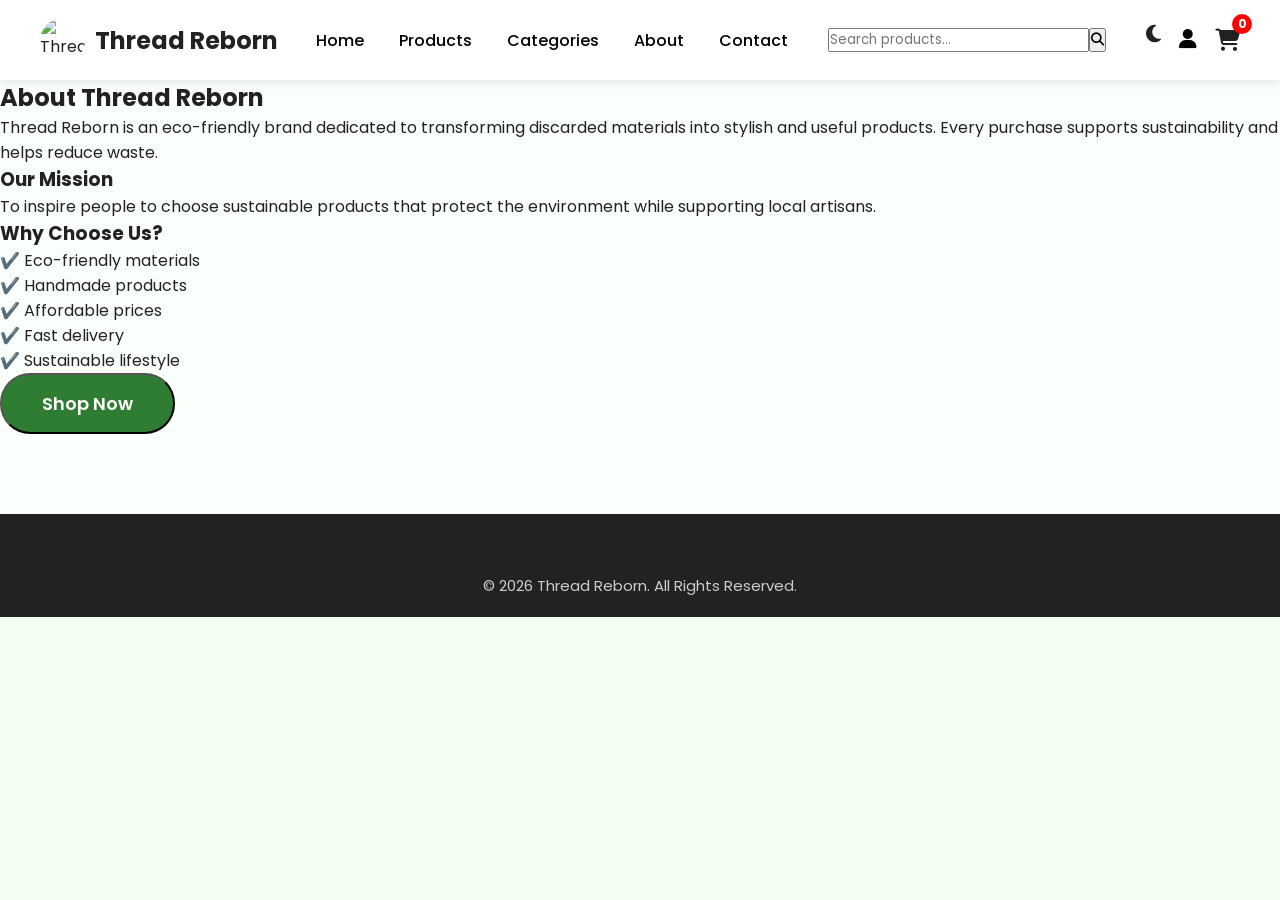
==== about.html @ 8c56ff20 "Add files via upload" ====
<!DOCTYPE html>
<html lang="en">

<head>

<meta charset="UTF-8">
<meta name="viewport" content="width=device-width, initial-scale=1.0">

<title>About | Thread Reborn</title>

<link rel="stylesheet" href="style.css">

<link rel="stylesheet"
href="https://cdnjs.cloudflare.com/ajax/libs/font-awesome/6.7.1/css/all.min.css">

</head>

<body>

<div id="header"></div>

<section class="about fade-up">

<div class="about-image">



</div>

<div class="about-text">

<h2>About
     Thread Reborn</h2>

<p>

Thread Reborn is an eco-friendly brand dedicated to transforming discarded materials into stylish and useful products. Every purchase supports sustainability and helps reduce waste.

</p>

<h3>Our Mission</h3>

<p>

To inspire people to choose sustainable products that protect the environment while supporting local artisans.

</p>

<h3>Why Choose Us?</h3>

<ul>

<li>✔️ Eco-friendly materials</li>

<li>✔️ Handmade products</li>

<li>✔️ Affordable prices</li>

<li>✔️ Fast delivery</li>

<li>✔️ Sustainable lifestyle</li>

</ul>

<button class="shop-btn"
onclick="location.href='products.html'">

Shop Now

</button>

</div>

</section>

<footer>

<p class="copyright">

© 2026 Thread Reborn. All Rights Reserved.

</p>

</footer>

<script src="script.js"></script>
<script src="header.js"></script>
</body>

</html>
---- style.css ----
/* GOOGLE FONT */

@import url('https://fonts.googleapis.com/css2?family=Poppins:wght@300;400;500;600;700;800&display=swap');

*{
    margin:0;
    padding:0;
    box-sizing:border-box;
    font-family:'Poppins',sans-serif;
}

body {
    margin: 0;
    padding: 0;
    font-family: 'Poppins', sans-serif;
    color: #222;

    background-color: #F4FFF4;
    background-image:
        linear-gradient(
            rgba(255, 255, 255, 0.65),
            rgba(255, 255, 255, 0.65)
        ),
        url("images/leaves-bg.png");

    background-repeat: no-repeat;
    background-size:100% 100%;
    background-position: center top;
}

a{
    text-decoration:none;
    color:black;
}

img{
    width:100%;
    display:block;
}

header{
    width:100%;
    height:80px;
    display:flex;
    justify-content:space-between;
    align-items:center;
    padding:0 7%;
    background:#ffffff;
    position:sticky;
    top:0;
    left:0;
    box-shadow:0 2px 10px rgba(0,0,0,0.1);
    z-index:1000;
    box-sizing:border-box;
}

.logo{

display:flex;

align-items:center;

gap:10px;

}

.logo img{

width:45px;

height:45px;

border-radius:50%;

}

nav{

display:flex;
justify-content:center;
align-items:center;
gap:30px;
flex-wrap:wrap;
}

nav a{

font-weight:500;

transition:.3s;

}

nav a:hover{

color:#2E7D32;

}


.nav-icons{

display:flex;

gap:18px;

font-size:20px;

}

.nav-icons i{

cursor:pointer;

transition:.3s;

}

.nav-icons i:hover{

color:#2E7D32;

}
/* HERO SECTION */
.hero{
    position: relative;
    min-height: 90vh;
    margin-top: 30px auto 0;   /* Space below the header */
    padding: 80px 80px 80px 90px;
    display: flex;
    align-items: center;
    margin: 30px 20px;
width: auto;


    

    background: url("images/hero.jpeg") center center/cover no-repeat;
    border-radius: 20px; /* Optional: rounded corners */
    overflow: hidden;
}

.hero::before{
    content: "";
    position: absolute;
    inset: 0;
    background: rgba(0,0,0,0.15);
}

.hero-content{
    position: relative;
    z-index: 2;
    max-width: 600px;
}

.hero-image{
    display: none;
}
.hero-content{

flex:1;

}

.hero-content h1{

font-size:60px;

font-weight:700;

margin-bottom:15px;

}

.hero-content h2{

font-size:32px;

margin-bottom:20px;

color:#2E7D32;

}

.hero-content p{

font-size:18px;

line-height:1.8;

margin-bottom:35px;

color:#555;

max-width:550px;

}

.shop-btn{

display:inline-block;

padding:15px 40px;

background:#2E7D32;

color:white;

border-radius:30px;

font-size:18px;

font-weight:600;

transition:.3s;

}

.shop-btn:hover{

background:#1B5E20;

}

.hero-image{

flex:1;

text-align:right;

}

.hero-image img{

max-width:600px;

border-radius:20px;

box-shadow:0 15px 40px rgba(0,0,0,.15);

}
/* Categories */

.categories,
.products{

padding:80px 8%;

}

.categories h2,
.products h2{

text-align:center;

font-size:40px;

margin-bottom:50px;

}

.category-container,
.product-container{

display:grid;

grid-template-columns:repeat(auto-fit,minmax(250px,1fr));

gap:30px;

}

.category-card,
.product-card{

background:#fff;

border-radius:15px;

overflow:hidden;

box-shadow:0 5px 20px rgba(0,0,0,.08);

transition:.3s;

text-align:center;

padding-bottom:20px;

}

.category-card:hover,
.product-card:hover{

transform:translateY(-8px);

}

.category-card img,
.product-card img{

height:220px;

object-fit:cover;

}

.category-card h3,
.product-card h3{

margin:15px 0 10px;

}

.category-card p,
.product-card p{

padding:0 20px;

color:#666;

}

.category-card a,
.product-card button{

display:inline-block;

margin-top:20px;

padding:12px 25px;

background:#2E7D32;

color:white;

border:none;

border-radius:30px;

cursor:pointer;

font-size:15px;

transition:.3s;

}

.category-card a:hover,
.product-card button:hover{

background:#1B5E20;

}
/* FOOTER */

footer{

background:#222;

color:white;

padding:60px 8% 20px;

margin-top:80px;

}

.footer-container{

display:grid;

grid-template-columns:repeat(auto-fit,minmax(220px,1fr));

gap:40px;

}

.footer-box h2,
.footer-box h3{

margin-bottom:20px;

}

.footer-box p{

line-height:1.8;

color:#ddd;

margin-bottom:10px;

}

.footer-box a{

display:block;

margin-bottom:10px;

color:#ddd;

transition:.3s;

}

.footer-box a:hover{

color:#4CAF50;

}

.social-icons{

display:flex;

gap:15px;

margin-top:15px;

}

.social-icons a{

width:42px;

height:42px;

background:#333;

display:flex;

justify-content:center;

align-items:center;

border-radius:50%;

font-size:18px;

transition:.3s;

}

.social-icons a:hover{

background:#2E7D32;

}

footer hr{

margin:40px 0 20px;

border:none;

height:1px;

background:#555;

}

.copyright{

text-align:center;

color:#ccc;

font-size:15px;

}
/* Cart Icon */

.cart-icon{

position:relative;

font-size:22px;

color:#222;

}

#cartCount{

position:absolute;

top:-10px;

right:-12px;

background:red;

color:white;

width:20px;

height:20px;

border-radius:50%;

display:flex;

justify-content:center;

align-items:center;

font-size:12px;

font-weight:bold;

}




/* CART PAGE */

.cart-page{

padding:80px 8%;

}

.cart-page h1{

text-align:center;

margin-bottom:40px;

font-size:40px;

}

.cart-item{

display:flex;

justify-content:space-between;

align-items:center;

background:#fff;

padding:20px;

margin-bottom:20px;

border-radius:12px;

box-shadow:0 5px 15px rgba(0,0,0,.08);

}

.cart-item button{

background:red;

color:white;

border:none;

padding:10px 18px;

border-radius:6px;

cursor:pointer;

}
/* FILTER BAR */

.filter-bar{

display:flex;

justify-content:center;

gap:15px;

margin:30px 0;

flex-wrap:wrap;

}

.filter-bar button{

padding:12px 25px;

border:none;

background:#2E7D32;

color:white;

border-radius:30px;

cursor:pointer;

transition:.3s;

font-size:15px;

}

.filter-bar button:hover{

background:#1B5E20;

}
/* SALE BADGE */

.sale-badge{

position:absolute;

top:15px;

left:15px;

background:#E53935;

color:white;

padding:6px 12px;

border-radius:20px;

font-size:12px;

font-weight:bold;

}

/* PRODUCT CARD */

.product-card{

position:relative;

}

/* WISHLIST */

.wishlist-btn{

position:absolute;

top:15px;

right:15px;

width:40px;

height:40px;

border:none;

border-radius:50%;

background:white;

cursor:pointer;

box-shadow:0 5px 15px rgba(0,0,0,.15);

}

.wishlist-btn i{

font-size:18px;

color:#555;

}

/* RATING */

.rating{

color:#FFD700;

font-size:18px;

margin:10px 0;

}
/* DARK MODE */

.dark-mode{

background:#121212;

color:white;

}

.dark-mode header{

background:#1e1e1e;

}

.dark-mode .product-card,
.dark-mode .category-card,
.dark-mode .contact-card,
.dark-mode .about-card{

background:#222;

color:white;

}

.dark-mode footer{

background:#000;

}

.dark-mode input,
.dark-mode textarea{

background:#333;

color:white;

border:1px solid #555;

}
/* LOGIN PAGE */

.login-container{

min-height:100vh;

display:flex;

justify-content:center;

align-items:center;

background:linear-gradient(135deg,#4CAF50,#81C784);

}

.login-box{

width:400px;

background:white;

padding:40px;

border-radius:20px;

box-shadow:0 10px 30px rgba(0,0,0,.2);

}

.login-box h1{

text-align:center;

margin-bottom:10px;

}

.login-box p{

text-align:center;

margin-bottom:30px;

color:#666;

}

.login-box input{

width:100%;

padding:15px;

margin:12px 0;

border:1px solid #ddd;

border-radius:8px;

}

.password-box{

position:relative;

}

.password-box i{

position:absolute;

right:15px;

top:50%;

transform:translateY(-50%);

cursor:pointer;

}

.login-box button{

width:100%;

padding:15px;

background:#2E7D32;

color:white;

border:none;

border-radius:8px;

font-size:16px;

cursor:pointer;

margin-top:20px;

}

.register-btn{

background:#1976D2;

}
/* CHECKOUT PAGE */

.checkout{

padding:80px 8%;

max-width:700px;

margin:auto;

}

.checkout h1{

text-align:center;

margin-bottom:40px;

}

.checkout form{

display:flex;

flex-direction:column;

gap:20px;

}

.checkout input,
.checkout textarea,
.checkout select{

padding:15px;

border:1px solid #ccc;

border-radius:8px;

font-size:16px;

}

.checkout button{

align-self:center;

width:220px;

}

/* ORDER SUCCESS PAGE */

.success-page{
    min-height:100vh;
    display:flex;
    justify-content:center;
    align-items:center;
    background:#f5f5f5;
}

.success-box{
    background:white;
    padding:50px;
    border-radius:15px;
    text-align:center;
    box-shadow:0 10px 25px rgba(0,0,0,.1);
    max-width:500px;
}

.success-box i{
    font-size:80px;
    color:#4CAF50;
    margin-bottom:20px;
}

.success-box h1{
    margin-bottom:15px;
}

.success-box p{
    color:#666;
    line-height:1.7;
    margin-bottom:30px;
}






.menu-toggle{
   display: none;
}


/* MOBILE */

/* =========================================
   FINAL MOBILE HEADER - THREAD REBORN
========================================= */

@media screen and (max-width: 768px) {

    /* Complete white header */
    .main-header {
        width: 100% !important;
        max-width: 100% !important;

        margin: 0 !important;
        padding: 15px 20px !important;

        background: #ffffff !important;

        display: flex !important;
        flex-direction: column !important;
        align-items: stretch !important;

        position: relative !important;

        box-sizing: border-box !important;

        z-index: 1000;
    }


    /* =========================
       LOGO ROW
    ========================= */

    .main-header .logo {

        width: 100% !important;

        display: flex !important;

        justify-content: center !important;
        align-items: center !important;

        gap: 12px;

        margin: 0 0 15px 0 !important;
        padding: 0 !important;
    }

    .main-header .logo img {

        width: 60px !important;
        height: 60px !important;

        object-fit: cover;

        border-radius: 50%;
    }

    .main-header .logo h2 {

        margin: 0 !important;

        font-size: 26px !important;
        line-height: 1.1;

        white-space: nowrap;
    }


    /* =========================
       SEARCH ROW
    ========================= */

    .main-header .search-box {

        width: 100% !important;

        display: flex !important;

        align-items: center !important;

        gap: 8px !important;

        margin: 0 !important;
        padding: 0 !important;

        position: static !important;

        box-sizing: border-box;
    }


    /* HAMBURGER */
.main-header .menu-toggle {
    width: 42px !important;
    min-width: 42px !important;
    height: 36px !important;
    flex: 0 0 42px !important;

    margin: 0 !important;
    padding: 0 !important;

    /* Remove green box */
    background: transparent !important;
    border: none !important;
    box-shadow: none !important;

    /* Black hamburger lines/icon */
    color: #111 !important;

    display: flex !important;
    align-items: center !important;
    justify-content: center !important;

    font-size: 26px !important;
}


    /* SEARCH INPUT */

    .main-header .search-box input {

        flex: 1 !important;

        width: auto !important;
        min-width: 0 !important;

        height: 50px !important;

        padding: 0 14px !important;

        font-size: 16px !important;

        border: 1px solid #777;

        border-radius: 5px;

        box-sizing: border-box;
    }


    /* SEARCH BUTTON */

    .main-header .search-box button {

        width: 50px !important;
        height: 50px !important;

        min-width: 50px;

        padding: 0 !important;

        display: flex !important;

        justify-content: center !important;
        align-items: center !important;

        font-size: 21px;

        box-sizing: border-box;
    }


    /* =========================
       ICON ROW
    ========================= */

    .main-header .nav-icons {

        width: 100% !important;

        display: flex !important;

        justify-content: flex-end !important;
        align-items: center !important;

        gap: 24px !important;

        margin: 14px 0 0 0 !important;

        padding: 0 5px 0 0 !important;

        box-sizing: border-box;
    }

    .main-header .nav-icons i {

        font-size: 24px !important;

        color: #000;
    }


    /* CART */

    .main-header .cart-icon {

        position: relative;
    }

    .main-header #cartCount {

        position: absolute;

        top: -12px;
        right: -13px;
    }


    /* =========================
       HIDE NAVIGATION INITIALLY
    ========================= */

    .main-header #navbar {

        display: none !important;

        position: absolute !important;

        top: 135px !important;
        left: 20px !important;

        width: 220px !important;

        margin: 0 !important;
        padding: 5px 0 !important;

        background: white !important;

        border-radius: 10px;

        box-shadow:
        0 8px 25px rgba(0,0,0,0.20);

        z-index: 9999;
    }


    /* SHOW NAV WHEN HAMBURGER CLICKED */

    .main-header #navbar.active {

        display: flex !important;

        flex-direction: column !important;

        align-items: stretch !important;
    }


    .main-header #navbar a {

        display: block !important;

        width: 100% !important;

        padding: 13px 18px !important;

        margin: 0 !important;

        color: #222 !important;

        background: white;

        text-decoration: none;

        text-align: left;

        font-size: 16px;

        box-sizing: border-box;

        border-bottom: 1px solid #eeeeee;
    }

    .main-header #navbar a:last-child {

        border-bottom: none;
    }

}

/* =========================================
   MOBILE ABOUT + CONTACT FIX
========================================= */

@media screen and (max-width: 768px) {

    /* Make shared header take normal document space */
    #header {
        width: 100%;
        display: block;
        position: relative;
        z-index: 1000;
    }

    #header .main-header {
        position: relative !important;
        top: auto !important;
        left: auto !important;
        transform: none !important;
    }

    /* ABOUT PAGE */
    .about,
    .about-page,
    .about-section {
        clear: both;
        margin-top: 0 !important;
        padding-top: 30px !important;
        position: relative;
        z-index: 1;
    }

    /* CONTACT PAGE */
    .contact,
    .contact-page,
    .contact-section {
        clear: both;
        margin-top: 0 !important;
        padding-top: 30px !important;
        position: relative;
        z-index: 1;
    }
}

/* ==========================================
   ABOUT + CONTACT MOBILE FINAL FIX
   KEEP THIS AT THE VERY END OF STYLE.CSS
========================================== */

@media only screen and (max-width: 768px) {

    /* Shared dynamically loaded header */
    #header {
        display: block !important;
        width: 100% !important;
        height: auto !important;
        min-height: 0 !important;
        position: relative !important;
        clear: both !important;
    }

    #header .main-header {
        width: 100% !important;
        height: auto !important;
        min-height: 0 !important;

        position: relative !important;
        top: auto !important;
        left: auto !important;
        right: auto !important;

        margin: 0 !important;
        box-sizing: border-box !important;
    }


    /* ==============================
       ABOUT PAGE
    ============================== */

    section.about {
        display: flex !important;
        flex-direction: column !important;

        width: 100% !important;

        position: relative !important;
        top: auto !important;
        left: auto !important;

        margin: 0 !important;
        padding: 30px 20px 50px !important;

        box-sizing: border-box !important;

        clear: both !important;
    }

    section.about .about-image {
        width: 100% !important;
        margin: 0 0 25px 0 !important;
    }

    section.about .about-image img {
        display: block !important;

        width: 100% !important;
        max-width: 100% !important;
        height: auto !important;

        margin: 0 auto !important;

        object-fit: cover !important;

        border-radius: 15px;
    }

    section.about .about-text {
        width: 100% !important;

        margin: 0 !important;
        padding: 0 !important;

        position: static !important;

        box-sizing: border-box !important;
    }

    section.about .about-text h2 {
        margin-top: 0 !important;
    }


    /* ==============================
       CONTACT PAGE
    ============================== */

    section.contact {
        display: block !important;

        width: 100% !important;

        position: relative !important;
        top: auto !important;
        left: auto !important;

        margin: 0 !important;
        padding: 30px 20px 50px !important;

        box-sizing: border-box !important;

        clear: both !important;
    }

    section.contact > h2 {
        margin-top: 0 !important;
        margin-bottom: 25px !important;
    }

    section.contact .contact-container {
        display: grid !important;
        grid-template-columns: 1fr !important;

        width: 100% !important;

        gap: 15px !important;

        margin: 0 !important;
        padding: 0 !important;
    }

    section.contact .contact-card {
        width: 100% !important;

        margin: 0 !important;
        padding: 20px !important;

        box-sizing: border-box !important;
    }

    section.contact .contact-form {
        display: flex !important;
        flex-direction: column !important;

        width: 100% !important;
        max-width: 100% !important;

        margin: 0 !important;
        padding: 0 !important;

        box-sizing: border-box !important;
    }

    section.contact .contact-form input,
    section.contact .contact-form textarea {
        display: block !important;

        width: 100% !important;
        max-width: 100% !important;

        box-sizing: border-box !important;

        margin-bottom: 12px !important;
    }

    section.contact .contact-form textarea {
        min-height: 150px !important;
        resize: vertical;
    }

    section.contact .contact-form .shop-btn {
        width: 100% !important;
        max-width: 350px !important;

        margin: 10px auto 0 !important;
    }
}

/* =========================================
   MOBILE HEADER - ICONS NEXT TO LOGO
========================================= */

@media screen and (max-width: 768px) {

    .main-header {
        display: grid !important;

        grid-template-columns: 1fr auto !important;
        grid-template-rows: auto auto !important;

        align-items: center !important;

        width: 100% !important;

        padding: 15px 20px !important;

        background: white !important;

        box-sizing: border-box !important;
    }


    /* LOGO + THREAD REBORN */

    .main-header .logo {

        grid-column: 1 !important;
        grid-row: 1 !important;

        display: flex !important;

        align-items: center !important;
        justify-content: flex-start !important;

        gap: 10px !important;

        width: auto !important;

        margin: 0 !important;
        padding: 0 !important;
    }


    .main-header .logo img {

        width: 55px !important;
        height: 55px !important;

        flex-shrink: 0;

        object-fit: cover;

        border-radius: 50%;
    }


    .main-header .logo h2 {

        margin: 0 !important;

        font-size: 22px !important;

        line-height: 1.1 !important;

        white-space: nowrap !important;
    }


    /* DARK MODE + PROFILE + CART */

    .main-header .nav-icons {

        grid-column: 2 !important;
        grid-row: 1 !important;

        display: flex !important;

        align-items: center !important;
        justify-content: flex-end !important;

        gap: 15px !important;

        width: auto !important;

        margin: 0 !important;
        padding: 0 !important;
    }


    .main-header .nav-icons i {

        font-size: 21px !important;

        color: #000;
    }


    /* CART COUNT */

    .main-header .cart-icon {

        position: relative !important;
    }


    .main-header #cartCount {

        position: absolute !important;

        top: -12px !important;
        right: -12px !important;

        font-size: 12px !important;
    }


    /* SEARCH ROW */

    .main-header .search-box {

        grid-column: 1 / 3 !important;
        grid-row: 2 !important;

        display: flex !important;

        align-items: center !important;

        gap: 8px !important;

        width: 100% !important;

        margin: 15px 0 0 0 !important;

        padding: 0 !important;

        box-sizing: border-box !important;
    }


    /* HAMBURGER */

    .main-header .menu-toggle {

        display: flex !important;

        justify-content: center !important;
        align-items: center !important;

        width: 50px !important;
        height: 50px !important;

        min-width: 50px !important;

        margin: 0 !important;

        font-size: 23px !important;

        background: #00952f;

        color: white;

        border-radius: 8px;
    }


    /* SEARCH INPUT */

    .main-header .search-box input {

        flex: 1 !important;

        width: auto !important;
        min-width: 0 !important;

        height: 50px !important;

        padding: 0 12px !important;

        margin: 0 !important;

        box-sizing: border-box !important;

        font-size: 16px !important;
    }


    /* SEARCH BUTTON */

    .main-header .search-box button {

        width: 50px !important;
        height: 50px !important;

        min-width: 50px !important;

        margin: 0 !important;
        padding: 0 !important;

        display: flex !important;

        align-items: center !important;
        justify-content: center !important;

        font-size: 20px !important;
    }

}

@media screen and (max-width: 480px) {

    .main-header {
        padding: 12px 14px !important;
    }

    .main-header .logo img {
        width: 45px !important;
        height: 45px !important;
    }

    .main-header .logo h2 {
        font-size: 18px !important;
    }

    .main-header .nav-icons {
        gap: 12px !important;
    }

    .main-header .nav-icons i {
        font-size: 19px !important;
    }

}

/* =========================================
   FINAL MOBILE HERO REPLACEMENT
   ========================================= */

@media screen and (max-width: 768px) {

    /* HERO SECTION */
    .hero {
        position: relative !important;
        width: 100% !important;
        min-height: auto !important;

        padding: 70px 30px 90px !important;
        margin: 0 !important;

        overflow: hidden !important;
        box-sizing: border-box !important;
    }


    /* HERO CONTENT */
    .hero-content {
        position: relative !important;

        width: 100% !important;
        max-width: 100% !important;

        margin: 0 !important;
        padding: 0 !important;

        display: flex !important;
        flex-direction: column !important;
        align-items: flex-start !important;

        box-sizing: border-box !important;
    }


    /* EVERYTHING YOU NEED */
    .hero h1,
    .hero-content h1 {
        order: 1 !important;

        width: 100% !important;
        max-width: 100% !important;

        font-size: 52px !important;
        line-height: 1.22 !important;

        margin: 0 0 35px 0 !important;
        padding: 0 !important;

        position: relative !important;
        top: auto !important;
        left: auto !important;
        right: auto !important;

        text-align: left !important;
    }


    /* EXPLORE SUSTAINABLE SHOPPING */
    .hero h2,
    .hero-content h2 {
        order: 2 !important;

        width: 100% !important;
        max-width: 100% !important;

        font-size: 32px !important;
        line-height: 1.3 !important;

        margin: 0 0 25px 0 !important;
        padding: 0 !important;

        position: relative !important;

        text-align: left !important;
    }


    /* HERO PHOTO CONTAINER */
    .hero-image {
        order: 3 !important;

        position: relative !important;

        top: auto !important;
        bottom: auto !important;
        left: auto !important;
        right: auto !important;

        transform: none !important;
        float: none !important;

        width: 100% !important;
        max-width: 330px !important;
        height: 260px !important;

        margin: 5px auto 30px auto !important;
        padding: 0 !important;

        overflow: hidden !important;

        border-radius: 24px !important;

        display: block !important;

        z-index: 1 !important;
    }


    /* ACTUAL PHOTO */
    .hero-image img {
        position: static !important;

        width: 100% !important;
        height: 100% !important;

        min-width: 0 !important;
        min-height: 0 !important;

        max-width: 100% !important;

        margin: 0 !important;
        padding: 0 !important;

        display: block !important;

        object-fit: cover !important;
        object-position: center !important;

        border-radius: 24px !important;

        transform: none !important;
    }


    /* DESCRIPTION */
    .hero p,
    .hero-content p {
        order: 4 !important;

        width: 100% !important;
        max-width: 100% !important;

        font-size: 21px !important;
        line-height: 1.7 !important;

        margin: 0 0 30px 0 !important;
        padding: 0 !important;

        position: relative !important;

        text-align: left !important;
    }


    /* SHOP NOW BUTTON */
    .hero .shop-btn,
    .hero-content .shop-btn {
        order: 5 !important;

        position: relative !important;

        top: auto !important;
        bottom: auto !important;
        left: auto !important;
        right: auto !important;

        transform: none !important;
        float: none !important;

        display: inline-flex !important;
        align-items: center !important;
        justify-content: center !important;

        min-width: 220px !important;

        margin: 0 auto !important;
        padding: 18px 35px !important;

        font-size: 20px !important;
        text-align: center !important;
    }

}


/* SMALL PHONES */

@media screen and (max-width: 480px) {

    .hero {
        padding: 55px 24px 75px !important;
    }

    .hero h1,
    .hero-content h1 {
        font-size: 45px !important;
        line-height: 1.2 !important;
    }

    .hero h2,
    .hero-content h2 {
        font-size: 30px !important;
    }

    .hero-image {
        width: 100% !important;
        max-width: 300px !important;
        height: 240px !important;
    }

    .hero p,
    .hero-content p {
        font-size: 19px !important;
        line-height: 1.7 !important;
    }

}

/* =========================================
   FINAL MOBILE HERO REPLACEMENT
   ========================================= */

@media screen and (max-width: 768px) {

    /* HERO SECTION */
    .hero {
        position: relative !important;
        width: 100% !important;
        min-height: auto !important;

        padding: 70px 30px 90px !important;
        margin: 0 !important;

        overflow: hidden !important;
        box-sizing: border-box !important;
    }


    /* HERO CONTENT */
    .hero-content {
        position: relative !important;

        width: 100% !important;
        max-width: 100% !important;

        margin: 0 !important;
        padding: 0 !important;

        display: flex !important;
        flex-direction: column !important;
        align-items: flex-start !important;

        box-sizing: border-box !important;
    }


    /* EVERYTHING YOU NEED */
    .hero h1,
    .hero-content h1 {
        order: 1 !important;

        width: 100% !important;
        max-width: 100% !important;

        font-size: 52px !important;
        line-height: 1.22 !important;

        margin: 0 0 35px 0 !important;
        padding: 0 !important;

        position: relative !important;
        top: auto !important;
        left: auto !important;
        right: auto !important;

        text-align: left !important;
    }


    /* EXPLORE SUSTAINABLE SHOPPING */
    .hero h2,
    .hero-content h2 {
        order: 2 !important;

        width: 100% !important;
        max-width: 100% !important;

        font-size: 32px !important;
        line-height: 1.3 !important;

        margin: 0 0 25px 0 !important;
        padding: 0 !important;

        position: relative !important;

        text-align: left !important;
    }


    /* HERO PHOTO CONTAINER */
    .hero-image {
        order: 3 !important;

        position: relative !important;

        top: auto !important;
        bottom: auto !important;
        left: auto !important;
        right: auto !important;

        transform: none !important;
        float: none !important;

        width: 100% !important;
        max-width: 330px !important;
        height: 260px !important;

        margin: 5px auto 30px auto !important;
        padding: 0 !important;

        overflow: hidden !important;

        border-radius: 24px !important;

        display: block !important;

        z-index: 1 !important;
    }


    /* ACTUAL PHOTO */
    .hero-image img {
        position: static !important;

        width: 100% !important;
        height: 100% !important;

        min-width: 0 !important;
        min-height: 0 !important;

        max-width: 100% !important;

        margin: 0 !important;
        padding: 0 !important;

        display: block !important;

        object-fit: cover !important;
        object-position: center !important;

        border-radius: 24px !important;

        transform: none !important;
    }


    /* DESCRIPTION */
    .hero p,
    .hero-content p {
        order: 4 !important;

        width: 100% !important;
        max-width: 100% !important;

        font-size: 21px !important;
        line-height: 1.7 !important;

        margin: 0 0 30px 0 !important;
        padding: 0 !important;

        position: relative !important;

        text-align: left !important;
    }


    /* SHOP NOW BUTTON */
    .hero .shop-btn,
    .hero-content .shop-btn {
        order: 5 !important;

        position: relative !important;

        top: auto !important;
        bottom: auto !important;
        left: auto !important;
        right: auto !important;

        transform: none !important;
        float: none !important;

        display: inline-flex !important;
        align-items: center !important;
        justify-content: center !important;

        min-width: 220px !important;

        margin: 0 auto !important;
        padding: 18px 35px !important;

        font-size: 20px !important;
        text-align: center !important;
    }

}


/* SMALL PHONES */

@media screen and (max-width: 480px) {

    .hero {
        padding: 55px 24px 75px !important;
    }

    .hero h1,
    .hero-content h1 {
        font-size: 45px !important;
        line-height: 1.2 !important;
    }

    .hero h2,
    .hero-content h2 {
        font-size: 30px !important;
    }


    .hero-image {
        width: 100% !important;
        max-width: 300px !important;
        height: 240px !important;
    }

    .hero p,
    .hero-content p {
        font-size: 19px !important;
        line-height: 1.7 !important;
    }

}
/* =========================================
   THIN + LEFT ALIGNED MOBILE SEARCH
========================================= */

@media screen and (max-width: 768px) {

    .main-header .search-box {
        grid-column: 1 / -1 !important;
        grid-row: 2 !important;

        /* Smaller width */
        width: 72% !important;
        max-width: 390px !important;

        /* LEFT ALIGN */
        justify-self: start !important;

        margin: 12px 0 4px 0 !important;
        padding: 0 !important;

        display: flex !important;
        align-items: center !important;

        gap: 5px !important;
    }


    /* HAMBURGER - THINNER */

    .main-header .menu-toggle {
        width: 38px !important;
        height: 38px !important;

        min-width: 38px !important;
        flex: 0 0 38px !important;

        margin: 0 !important;
        padding: 0 !important;

        display: flex !important;
        align-items: center !important;
        justify-content: center !important;

        font-size: 17px !important;

        border-radius: 6px !important;
    }


    /* SEARCH INPUT - THINNER */

    .main-header .search-box #searchInput,
    .main-header .search-box input {
        flex: 1 1 auto !important;

        width: 0 !important;
        min-width: 0 !important;

        height: 38px !important;

        margin: 0 !important;
        padding: 0 9px !important;

        font-size: 13px !important;

        box-sizing: border-box !important;
    }


    /* SEARCH BUTTON - THINNER */

    .main-header .search-box button {
        width: 38px !important;
        height: 38px !important;

        min-width: 38px !important;
        flex: 0 0 38px !important;

        margin: 0 !important;
        padding: 0 !important;

        display: flex !important;
        align-items: center !important;
        justify-content: center !important;

        font-size: 16px !important;
    }
}

/* ===== FORCE MOBILE SEARCH LEFT + THIN ===== */
@media screen and (max-width: 768px) {

    .main-header .search-box {
        width: 82% !important;
        max-width: none !important;

        margin: 8px 0 8px 0 !important;
        padding: 0 !important;

        justify-self: start !important;
        align-self: start !important;

        transform: translateX(0) !important;
        left: 0 !important;
        right: auto !important;

        display: flex !important;
        justify-content: flex-start !important;
        align-items: center !important;

        gap: 6px !important;
    }

    .main-header .menu-toggle {
        width: 42px !important;
        min-width: 42px !important;
        height: 36px !important;
        flex: 0 0 42px !important;

        margin: 0 !important;
        padding: 0 !important;
    }

    .main-header .search-box input {
        height: 36px !important;
        min-height: 36px !important;

        flex: 1 !important;
        width: 0 !important;

        padding: 0 10px !important;
        margin: 0 !important;

        font-size: 14px !important;
    }

    .main-header .search-box button{
    width:40px;
    height:36px;
    background:transparent !important;
    border:none !important;
    outline:none !important;
    box-shadow:none !important;
    padding:0;
    display:flex;
    justify-content:center;
    align-items:center;
    cursor:pointer;
}
}

@media screen and (max-width: 768px) {

    .main-header {
        display: grid !important;

        grid-template-columns:
            auto
            1fr
            auto !important;

        padding: 12px 22px !important;
    }

    .main-header .search-box {
        grid-column: 1 / -1 !important;
        width: 82% !important;

        justify-self: start !important;
        margin-left: 0 !important;
        margin-right: auto !important;
    }
}


/* Bigger Thread Reborn title - MOBILE ONLY */
@media screen and (max-width: 768px) {

    .main-header .logo h1,
    .main-header .logo h2,
    .main-header .logo-text {
        font-size: 25px !important;
        font-weight: 700 !important;
        white-space: nowrap !important;
    }

}

/* =========================================
   MOBILE SEARCH -
   ☰   Search products...   🔍
========================================= */

@media screen and (max-width: 768px) {

    /* Entire second row */
    .main-header .search-row {
        grid-column: 1 / -1 !important;

        display: flex !important;
        flex-direction: row !important;
        align-items: center !important;
        flex-wrap: nowrap !important;

        width: 100% !important;
        height: 40px !important;

        margin: 0 !important;
        padding: 0 5px !important;

        gap: 12px !important;

        border: none !important;
        background: transparent !important;

        box-sizing: border-box !important;
    }


    /* ☰ HAMBURGER */

    .main-header .search-row .menu-toggle {
        display: flex !important;
        align-items: center !important;
        justify-content: center !important;

        flex: 0 0 32px !important;

        width: 100% !important;
        height: 40px !important;

        margin: 10px autto 0 !important;
        padding: 0 !important;

        border: none !important;
        outline: none !important;
        border-radius: 0 !important;

        background: transparent !important;
        box-shadow: none !important;

        color: #111 !important;
        font-size: 25px !important;
    }


    /* SEARCH AREA */

    .main-header .search-row{
    display:flex !important;
    justify-content:center !important;
    align-items:center !important;
    width:100% !important;
    padding:0 !important;
    margin:10px 0 !important;
}


    /* Search products... */

    .main-header .search-row .search-box input {
        flex: 0 1 400px !important;

        width: 400px !important;
        min-width: 0 !important;
        height: 40px !important;

        margin: 0 !important;
        padding: 0 4px !important;

        border: none !important;
        outline: none !important;
        border-radius: 0 !important;

        background: transparent !important;
        box-shadow: none !important;

        font-size: 15px !important;
        color: #222 !important;
    }

    .main-header .search-row .search-box input::placeholder {
        color: #777 !important;
        opacity: 1 !important;
    }


    /* 🔍 MAGNIFYING GLASS */

    .main-header .search-row .search-box{
    width:100% !important;
    max-width:none !important;
    margin:0 auto !important;
    box-sizing:border-box;
    margin: 0 !important;
}
}


/* DESKTOP - HAMBURGER HIDDEN */

@media screen and (min-width: 769px) {

    .main-header .menu-toggle {
        display: none !important;
    }
}


@media screen and (max-width: 768px) {

    .main-header .search-row .search-box {
        flex: 0 1 55% !important;
        width: 55% !important;
    }

    .main-header .search-row .search-box input {
        flex: 1 !important;
        width: auto !important;
    }

    .main-header .search-row .search-box button {
        flex: 0 0 35px !important;
        width: 35px !important;
    }
}


/* ===== CATEGORY CARDS / BOXES ===== */

.categories-page {
    padding: 70px 8%;
    min-height: 100vh;
}

.categories-page h1 {
    text-align: center;
    font-size: 42px;
    margin-bottom: 45px;
}

.category-container {
    display: grid;
    grid-template-columns: repeat(3, 1fr);
    gap: 30px;
    max-width: 1200px;
    margin: 0 auto;
}

.category {
    background: white;
    border-radius: 16px;
    padding: 15px;
    text-align: center;
    overflow: hidden;

    border: 1px solid #e5e5e5;
    box-shadow: 0 6px 20px rgba(0, 0, 0, 0.12);

    transition: transform 0.3s ease,
                box-shadow 0.3s ease;
}

.category:hover {
    transform: translateY(-7px);
    box-shadow: 0 12px 28px rgba(0, 0, 0, 0.18);
}

.category img {
    width: 100%;
    height: 230px;
    object-fit: cover;
    border-radius: 12px;
    display: block;
}

.category h3 {
    font-size: 21px;
    font-weight: 700;
    margin: 18px 5px 10px;
    color: #222;
}


/* ===== MOBILE ===== */

@media (max-width: 768px) {

    .categories-page {
        padding: 40px 20px;
    }

    .categories-page h1 {
        font-size: 32px;
        margin-bottom: 30px;
    }

    .category-container {
        grid-template-columns: repeat(2, 1fr);
        gap: 15px;
    }

    .category {
        padding: 10px;
        border-radius: 12px;
    }

    .category img {
        height: 160px;
        border-radius: 9px;
    }

    .category h3 {
        font-size: 16px;
        margin: 12px 3px 8px;
    }
}


/* ===== VERY SMALL PHONES ===== */

@media (max-width: 400px) {

    .category-container {
        grid-template-columns: 1fr;
    }

    .category img {
        height: 220px;
    }
}


.category-link {
    text-decoration: none;
    color: inherit;
    display: block;
}

.category-link .category {
    cursor: pointer;
}

/* ==================================
   PRODUCT DETAILS PAGE
================================== */

.product-details-page {
    padding: 60px 7%;
    min-height: 80vh;
}

.product-details-container {
    max-width: 1200px;
    margin: auto;

    display: grid;
    grid-template-columns: 1.1fr 0.9fr;
    gap: 60px;

    background: white;
    padding: 35px;

    border-radius: 20px;

    box-shadow:
    0 8px 30px rgba(0,0,0,0.10);
}


/* GALLERY */

.product-gallery {
    display: flex;
    gap: 18px;
}

.product-thumbnails {
    width: 85px;

    display: flex;
    flex-direction: column;
    gap: 12px;
}

.product-thumbnails img {
    width: 80px;
    height: 80px;

    object-fit: cover;

    border-radius: 10px;
    border: 2px solid #ddd;

    cursor: pointer;
}

.product-thumbnails img:hover {
    border-color: #008c32;
}

.main-product-image {
    flex: 1;
}

.main-product-image img {
    width: 100%;
    height: 500px;

    object-fit: cover;

    border-radius: 16px;
}


/* INFORMATION */

.product-info {
    padding: 15px 5px;
}

.product-category {
    color: #008c32;

    font-weight: 700;

    letter-spacing: 2px;

    font-size: 13px;
}

.product-info h1 {
    font-size: 38px;

    margin:
    10px 0 12px;
}

.product-rating {
    color: #f5a623;

    margin-bottom: 20px;
}

.product-rating span {
    color: #666;

    margin-left: 10px;

    font-size: 14px;
}

.product-info h2 {
    font-size: 32px;

    color: #008c32;

    margin-bottom: 20px;
}

.product-description {
    font-size: 17px;

    line-height: 1.8;

    color: #555;

    margin-bottom: 25px;
}


/* SUSTAINABILITY */

.sustainable-info {
    background: #f2fff5;

    padding: 16px 20px;

    border-radius: 12px;

    margin-bottom: 25px;
}

.sustainable-info p {
    margin: 8px 0;
}

.sustainable-info i {
    color: #008c32;

    width: 25px;
}


/* QUANTITY */

.quantity-section {
    display: flex;

    align-items: center;

    gap: 20px;

    margin-bottom: 25px;

    font-weight: 600;
}

.quantity-box {
    display: flex;

    align-items: center;

    border: 1px solid #ccc;

    border-radius: 8px;

    overflow: hidden;
}

.quantity-box button {
    width: 42px;
    height: 42px;

    border: none;

    background: #f4f4f4;

    font-size: 20px;

    cursor: pointer;
}

.quantity-box span {
    width: 45px;

    text-align: center;
}


/* ADD TO CART */

.detail-cart-btn {
    width: 100%;

    padding: 16px;

    border: none;

    border-radius: 30px;

    background: #008c32;

    color: white;

    font-size: 18px;

    font-weight: 700;

    cursor: pointer;
}

.detail-cart-btn i {
    margin-right: 8px;
}


/* ==================================
   MOBILE PRODUCT DETAILS
================================== */

@media (max-width: 768px) {

    .product-details-page {
        padding: 25px 15px;
    }

    .product-details-container {
        display: block;

        padding: 15px;

        border-radius: 14px;
    }

    .product-gallery {
        flex-direction: column-reverse;
    }

    .main-product-image img {
        height: 350px;
    }

    .product-thumbnails {
        width: 100%;

        flex-direction: row;

        justify-content: space-between;
    }

    .product-thumbnails img {
        width: 23%;
        height: 75px;
    }

    .product-info {
        padding-top: 30px;
    }

    .product-info h1 {
        font-size: 28px;
    }

    .product-info h2 {
        font-size: 27px;
    }

}


@media (max-width: 768px) {

    .hero{
        background-position: right center;
        background-size: cover;
        padding: 60px 25px;
        min-height: 600px;
    }

    .hero-content{
      
        position:relative;
        top:0 !important;
    }

    .hero h1{
        font-size: 42px;
    }

    .hero h2{
        font-size: 24px;
    }

    .hero p{
        font-size: 16px;
    }

}

@media (max-width:768px){

footer{
    padding:25px 15px;
}

.footer-container{
    gap:15px;
}

.footer-column h3{
    font-size:16px;
    margin-bottom:10px;
}

.footer-column p,
.footer-column a{
    font-size:13px;
    line-height:1.5;
}

.footer-bottom{
    font-size:12px;
    padding-top:12px;
}

.social-icons a{
    font-size:18px;
    margin:0 6px;
}

}

@media (max-width:768px){

.hero{
    background-image: url("images/hero-mobile.png") !important;
    background-size: cover;
    background-position: center;
    background-repeat: no-repeat;

    margin: 15px;
    width: calc(100% - 30px);
    border-radius: 20px;
    height: 90vh !important;
    display: flex;
    align-items: flex-start;

    min-height: 1100px ;

    padding: 60px 25px 30px ;
}


.hero h1{
    font-size:40px !important;
    line-height:1.15;
}

.hero h2{
    font-size:20px !important;
    line-height:1.25;
}

.hero p{
    font-size:15px !important;
    max-width:220px;
    line-height:1.5;
}
.hero-content{
    margin-top: -20px !important;
    max-width: 100%;
}


/* Mobile Header */
.header{
    padding:12px 16px;
    background:#fff;
}

.header-top{
    display:flex;
    align-items:center;
    justify-content:space-between;
}

.logo{
    display:flex;
    align-items:center;
    gap:10px;
}

.logo img{
    width:46px;
    height:46px;
    border-radius:50%;
}

.logo h1{
    font-size:18px;
    font-weight:700;
    color:#264d26;
}

.header-icons{
    display:flex;
    align-items:center;
    gap:18px;
    font-size:24px;
}

.search-container{
    margin-top:14px;
    display:flex;
    align-items:center;
    background:#fff;
    border:1px solid #ddd;
    border-radius:30px;
    padding:10px 15px;
    box-shadow:0 2px 8px rgba(0,0,0,.08);
}

.search-container input{
    flex:1;
    border:none;
    outline:none;
    font-size:16px;
    background:transparent;
    padding:0 12px;
}

.hamburger{
    font-size:32px;
}

.top-row{
    display:flex;
    align-items:center;
    justify-content:space-between;
}

.menu-toggle{
    display:block;
    font-size:34px;
    order:1;
    margin-left: 0;
    padding-left: 0;
    font-size: 32px;
}

.logo{
    order:2;
    display:flex;
    align-items:center;
    gap:8px;
    margin-left: -10px;
}

.nav-icons{
    order:3;
    display:flex;
    gap:16px;
}

.search-row{
    display:flex !important;
    justify-content:center !important;
    align-items:center !important;
    width:100% !important;
    margin-top:12px !important;
}

#navbar{
    display:none;
}

/* Mobile top row */
.top-row{
    display:flex;
    align-items:center;
    justify-content:space-between;
    gap:10px;
    padding: 8px 0 !important;
}

/* Smaller logo */
.logo img{
    width:36px;
    height:36px;
}

/* Brand */
.logo{
    display:flex;
    align-items:center;
    gap:6px !important;
    flex:1;
    margin-left: 0 !important;
}

.logo h2{
    font-size:18px;
    white-space:nowrap;
}

/* Icons */
.nav-icons{
    display:flex;
    align-items:center;
    gap:18px;
    font-size:24px;
}

/* Rounded search box */
.search-box{
    width:96% !important;
    max-width:420px !important;
    margin:0 auto !important;
    border:1px solid #ddd;
    border-radius:30px;
    padding:8px 14px;
    display:flex;
    align-items:center;
    justify-content:space-between;
    background:#fff;
}

.search-box input{
    flex:1;
    border:2px solid #0066cc;
    outline:none;
    font-size:16px;
}
/* Top row */
.top-row{
    padding: 10px 0 !important;
}

/* Hamburger */
.menu-toggle{
    margin-left: 0 !important;
}

/* Logo */
.logo{
    margin-bottom: 0 !important;
}
.main-header{
    padding-left: 0 !important;
}

/* Website name */
.logo h2{
    margin-left: 6px !important;
}

/* Right icons */
.nav-icons{
    margin-left: auto;
}
}

@media (min-width:769px){

.main-header{
    display:grid !important;
    grid-template-columns:auto 1fr auto !important;
    align-items:center !important;
    gap:30px;
    padding:15px 40px;
}

.top-row{
    display:flex !important;
    align-items:center;
}

.menu-toggle{
    display:none !important;
}

.logo{
    display:flex;
    align-items:center;
    gap:10px;
}

#navbar{
    display:flex !important;
    justify-content:center;
    gap:35px;
}

.search-row{
    display:flex;
    align-items:center;
}

.nav-icons{
    display:flex;
    gap:18px;
    margin-right:20px;
}

.search-box{
    display:flex;
    align-items:center;
}
}

/* DESKTOP HEADER */
@media (min-width:769px){

.main-header{
    display:flex !important;
    align-items:center !important;
    gap:20px;
}

.top-row{
    display:flex !important;
    align-items:center !important;
}

.logo{
    order:1;
}

#navbar{
    order:2;
    display:flex !important;
    gap:35px;
    margin-left:auto;
}

.search-row{
    order:3;
    margin-left:20px;
}

.nav-icons{
    order:4;
    display:flex !important;
    gap:18px;
    margin-left:20px;
    margin-right:0;
}
}

@media screen and (max-width:768px){

    .main-header .search-row{
        width:100% !important;
        display:flex !important;
        justify-content:center !important;
        padding:0 10px !important;
    }

    .main-header .search-row .search-box{
        width:100% !important;
        max-width:none !important;
        flex:1 !important;
        margin:0 !important;
    }

    .main-header .search-row input{
        flex:1 !important;
        width:100% !important;
    }

}
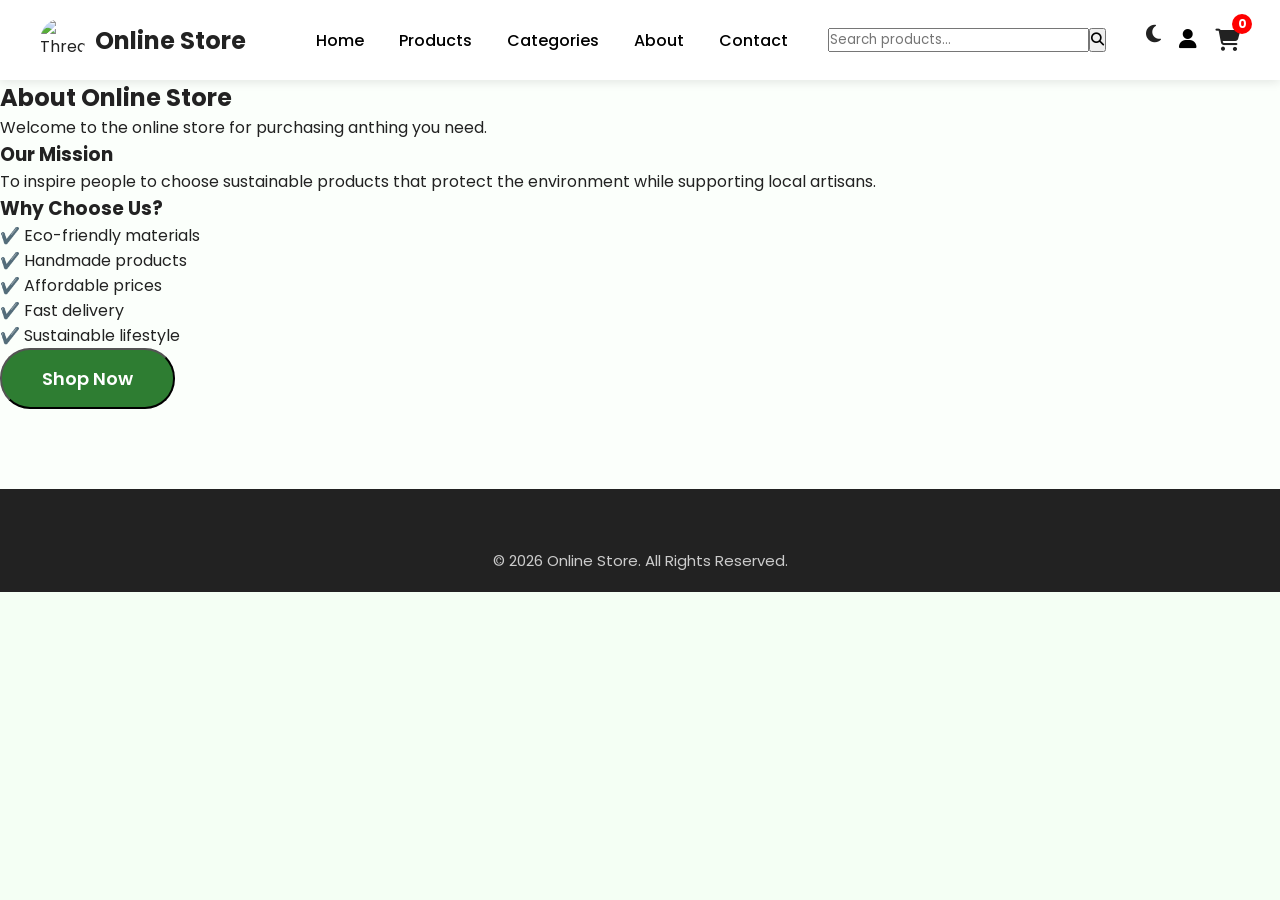
==== commit 11dcc3bc: "Update online store website" ====
--- a/about.html
+++ b/about.html
@@ -6,7 +6,7 @@
 <meta charset="UTF-8">
 <meta name="viewport" content="width=device-width, initial-scale=1.0">
 
-<title>About | Thread Reborn</title>
+<title>About | Online Store</title>
 
 <link rel="stylesheet" href="style.css">
 
@@ -30,12 +30,11 @@
 <div class="about-text">
 
 <h2>About
-     Thread Reborn</h2>
+     Online Store</h2>
 
 <p>
 
-Thread Reborn is an eco-friendly brand dedicated to transforming discarded materials into stylish and useful products. Every purchase supports sustainability and helps reduce waste.
-
+Welcome to the online store for purchasing anthing you need.
 </p>
 
 <h3>Our Mission</h3>
@@ -77,7 +76,7 @@
 
 <p class="copyright">
 
-© 2026 Thread Reborn. All Rights Reserved.
+© 2026 Online Store. All Rights Reserved.
 
 </p>
 
